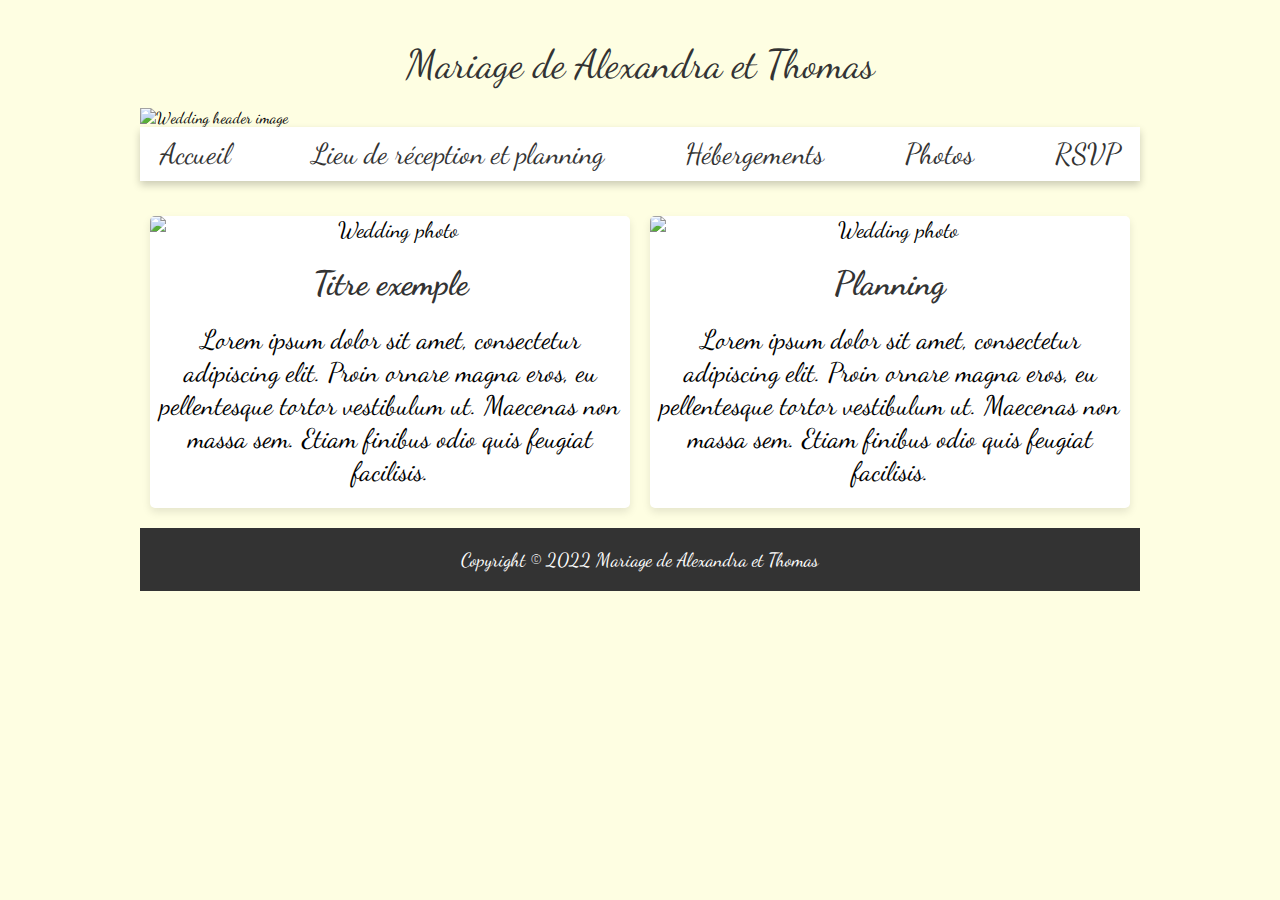
==== index.html @ d8d67afb "add lieu et planning" ====
<!DOCTYPE html>
<html>
<head>
  <meta charset="utf-8">
  <title>Notre Mariage</title>
  <link rel="stylesheet" href="styles/style.css">
  <link href='https://fonts.googleapis.com/css?family=Dancing+Script' rel='stylesheet'>
</head>
<body>
  <div class="container">
    <h1>Mariage de Alexandra et Thomas</h1>
    <img src="https://www.placedesgrandsvins.com/wp-content/uploads/2016/07/paysage-vignoble-beaujolais.jpg" alt="Wedding header image" class="header-image">
    <nav class="navigation">
      <a href="index.html">Accueil</a>
      <a href="details.html">Lieu de réception et planning</a>
      <a href="lodging.html">Hébergements</a>
      <a href="#">Photos</a>
      <a href="#">RSVP</a>
    </nav>
    <div class="countdown-container">
      <div id="countdown"></div>
    </div>
    <div class="main-content">
      <div class="column">
        <div class="card">
          <img src="photo.jpg" alt="Wedding photo">
          <h3>Titre exemple</h3>
          <p>Lorem ipsum dolor sit amet, consectetur adipiscing elit. Proin ornare magna eros, eu pellentesque tortor vestibulum ut. Maecenas non massa sem. Etiam finibus odio quis feugiat facilisis.</p>
        </div>
      </div>
      <div class="column">
        <div class="card">
          <img src="photo2.jpg" alt="Wedding photo">
          <h3>Planning</h3>
          <p>Lorem ipsum dolor sit amet, consectetur adipiscing elit. Proin ornare magna eros, eu pellentesque tortor vestibulum ut. Maecenas non massa sem. Etiam finibus odio quis feugiat facilisis.</p>
        </div>
      </div>
      </div>
      <footer class="footer">
        <p>Copyright &copy; 2022 Mariage de Alexandra et Thomas</p>
      </footer>
      </div>
      </body>
      </html>
      <script>
        var countDownDate = new Date("Aug 26, 2023 14:30:00").getTime();
      
        var x = setInterval(function() {
          var now = new Date().getTime();
          var distance = countDownDate - now;
      
          var days = Math.floor(distance / (1000 * 60 * 60 * 24));
          var hours = Math.floor((distance % (1000 * 60 * 60 * 24)) / (1000 * 60 * 60));
          var minutes = Math.floor((distance % (1000 * 60 * 60)) / (1000 * 60));
          var seconds = Math.floor((distance % (1000 * 60)) / 1000);
      
          document.getElementById("countdown").innerHTML = "La réception aura lieu dans " + days + " jours " + hours + " heures " + minutes + " minutes " + seconds + " secondes ";
      
          if (distance < 0) {
            clearInterval(x);
            document.getElementById("countdown").innerHTML = "Expired";
          }
        }, 1000);
      </script>
---- styles/style.css ----
/* Add your CSS styles here */
body {
    font-family: 'Dancing Script', sans-serif;
    background-color: #fefee2;
    margin: 0;
    padding: 0;
  }
  .container {
    max-width: 1000px;
    margin: 0 auto;
    padding: 20px;
  }
  h1 {
    text-align: center;
    margin: 20px 0;
    font-size: 2.5em;
    color: #333;
    font-weight: lighter;
  }
  h2 {
    margin: 20px 0;
    font-size: 1.75em;
    color: #333;
    font-weight: lighter
  }
  .header-image {
    display: block;
    margin: 0 auto;
    max-width: 100%;
    height: auto;
  }
  .navigation {
    display: flex;
    font-size: 1.5em;
    justify-content: space-between;
    align-items: center;
    background-color: #fff;
    color: #333;
    padding: 10px 20px;
    box-shadow: 0 4px 8px rgba(0, 0, 0, 0.2)
  }
  .navigation a {
    color: #333;
    text-decoration: none;
    font-size: 1.2em;
    margin: 0px;
  }
  .navigation a:hover {
    color: #000000;
    font-weight: bold;
  }
  .main-content {
    display: flex;
    flex-wrap: wrap;
    margin: 20px 0;
    font-size: 1.4em;
  }
  
  .main-content .column {
    flex: 1;
    margin: 0 10px;
  }
  .card {
    background-color: #fff;
    box-shadow: 0 4px 8px rgba(0, 0, 0, 0.1);
    border-radius: 5px;
    overflow: hidden;
    text-align: center;
    transition: all 0.3s ease;
  }
  .card:hover {
    box-shadow: 0 8px 16px rgba(0, 0, 0, 0.2);
    transform: translateY(-5px);
  }
  .card img {
    display: block;
    max-width: 100%;
    height: auto;
  }
  .card h3 {
    margin: 20px 0;
    font-size: 1.5em;
    color: #333;
  }
  .card p {
    margin: 20px 0;
    font-size: 1.2em;
}
.footer {
  background-color: #333;
  color: #fff;
  padding: 20px;
  text-align: center;
}
.footer p {
  margin: 0;
  font-size: 1.2em;
}
.liste {
    font-size: 1.5em;
  }
table {
    border-collapse: collapse;
  }
  th{
    border: 1px solid #ddd;
    padding: 8px;
    font-size: 0.8em;
  }
  table td:first-child  { border: 1px solid #ddd;
    padding: 8px;
    font-size: 0.8em;
    width: 15%;}
table td:nth-child(2) { border: 1px solid #ddd;
    padding: 8px;
    font-size: 0.8em;
    width: 35%;}
table td:nth-child(3) { border: 1px solid #ddd;
    padding: 8px;
    font-size: 0.8em; 
width: 15%;
text-align: center;}
table td:last-child   { border: 1px solid #ddd;
    padding: 8px;
    font-size: 0.8em;
    width: 35%;
}
iframe-container {
  display: flex;
  margin: 0 auto;
  justify-content: center;
}
iframe {
  display: block;
  margin: 0 auto;
  justify-content: center;
}

.planning table {
  display: block;
  margin: 0 auto;
  font-size: 1.6em;
  width: 800px;
  text-align: center;
}
.planning th{
  border-bottom: #333;
  padding: 8px;
  font-size: 0.8em;
}
.planning table td:first-child  { 
  padding: 8px;
  font-size: 0.8em;
  width: 50%;}
.planning table td:nth-child(2) { 
  padding: 8px;
  font-size: 0.8em;
  width: 50%;}

.planning {
  margin: 0 auto;
}
.countdown-container{
  display: flex;
  margin-top: 15px;
  margin-bottom: 15px;
  margin-left: auto;
  margin-right: auto;
  justify-content: center;
  font-size: 1.75em;
}

  
  
/* Media queries */
@media (max-width: 600px) {
  .main-content .column {
    flex: 0 0 100%;
  }
}
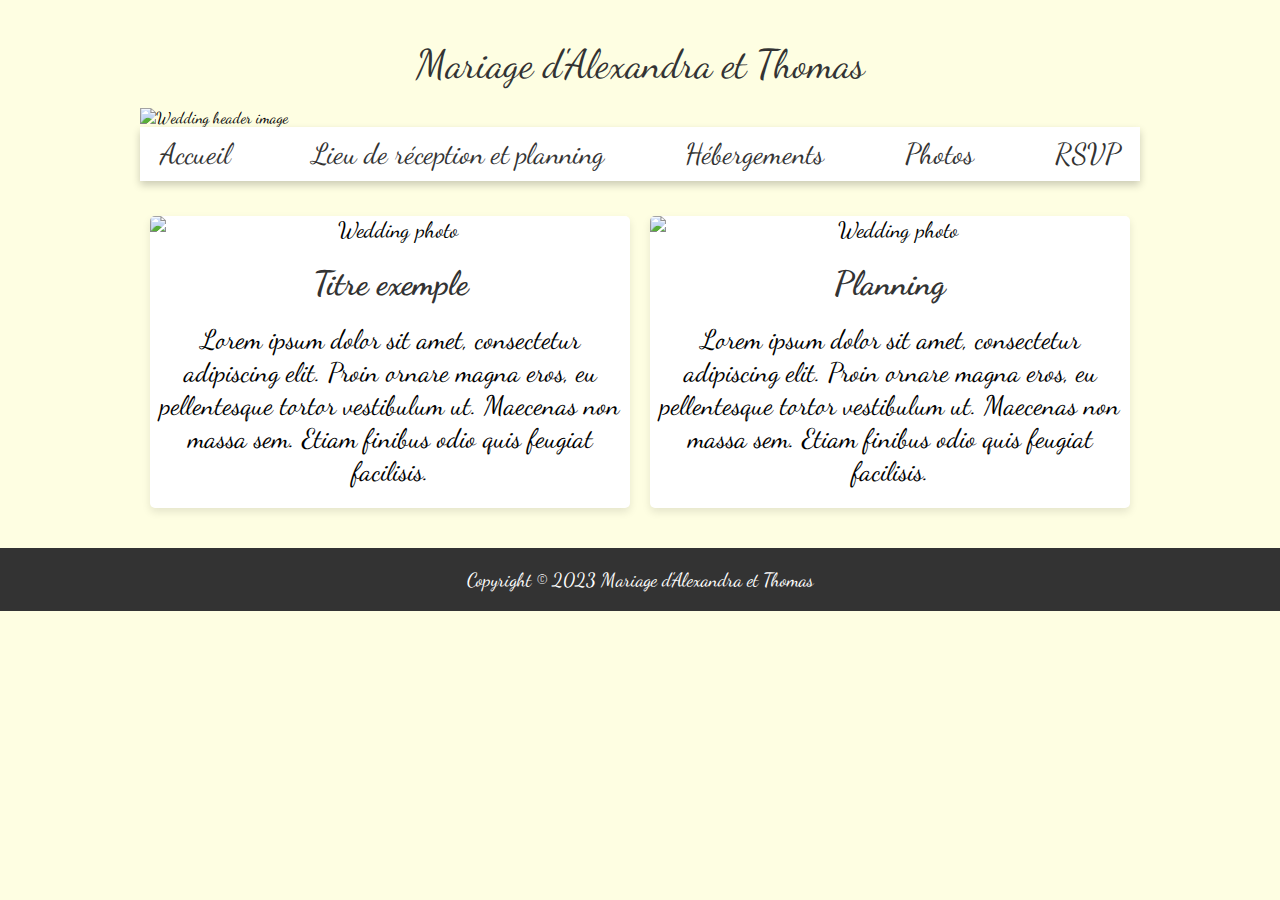
==== commit c8c65175: "mise en page et correction titre" ====
--- a/index.html
+++ b/index.html
@@ -8,7 +8,7 @@
 </head>
 <body>
   <div class="container">
-    <h1>Mariage de Alexandra et Thomas</h1>
+    <h1>Mariage d'Alexandra et Thomas</h1>
     <img src="https://www.placedesgrandsvins.com/wp-content/uploads/2016/07/paysage-vignoble-beaujolais.jpg" alt="Wedding header image" class="header-image">
     <nav class="navigation">
       <a href="index.html">Accueil</a>
@@ -36,11 +36,11 @@
         </div>
       </div>
       </div>
-      <footer class="footer">
-        <p>Copyright &copy; 2022 Mariage de Alexandra et Thomas</p>
-      </footer>
       </div>
       </body>
+      <footer class="footer">
+        <p>Copyright &copy; 2023 Mariage d'Alexandra et Thomas</p>
+      </footer>
       </html>
       <script>
         var countDownDate = new Date("Aug 26, 2023 14:30:00").getTime();
@@ -54,7 +54,7 @@
           var minutes = Math.floor((distance % (1000 * 60 * 60)) / (1000 * 60));
           var seconds = Math.floor((distance % (1000 * 60)) / 1000);
       
-          document.getElementById("countdown").innerHTML = "La réception aura lieu dans " + days + " jours " + hours + " heures " + minutes + " minutes " + seconds + " secondes ";
+          document.getElementById("countdown").innerHTML = "La réception aura lieu dans " + days + " jours " + hours + " heures " + minutes + " minutes " + seconds + "secondes ";
       
           if (distance < 0) {
             clearInterval(x);
--- a/styles/style.css
+++ b/styles/style.css
@@ -99,66 +99,57 @@
 .liste {
     font-size: 1.5em;
   }
-table {
+.main-content-lodge table {
     border-collapse: collapse;
   }
-  th{
+  .main-content-lodge th{
     border: 1px solid #ddd;
     padding: 8px;
     font-size: 0.8em;
   }
-  table td:first-child  { border: 1px solid #ddd;
+  .main-content-lodge table td:first-child  { border: 1px solid #ddd;
     padding: 8px;
     font-size: 0.8em;
     width: 15%;}
-table td:nth-child(2) { border: 1px solid #ddd;
+    .main-content-lodge table td:nth-child(2) { border: 1px solid #ddd;
     padding: 8px;
     font-size: 0.8em;
     width: 35%;}
-table td:nth-child(3) { border: 1px solid #ddd;
+    .main-content-lodge table td:nth-child(3) { border: 1px solid #ddd;
     padding: 8px;
     font-size: 0.8em; 
 width: 15%;
 text-align: center;}
-table td:last-child   { border: 1px solid #ddd;
+.main-content-lodge table td:last-child   { border: 1px solid #ddd;
     padding: 8px;
     font-size: 0.8em;
     width: 35%;
 }
-iframe-container {
-  display: flex;
-  margin: 0 auto;
-  justify-content: center;
-}
 iframe {
   display: block;
   margin: 0 auto;
-  justify-content: center;
 }
 
 .planning table {
-  display: block;
   margin: 0 auto;
   font-size: 1.6em;
-  width: 800px;
   text-align: center;
 }
 .planning th{
-  border-bottom: #333;
-  padding: 8px;
+  border-bottom:1.5px solid #333;
+  padding: 1px;
   font-size: 0.8em;
 }
 .planning table td:first-child  { 
-  padding: 8px;
-  font-size: 0.8em;
-  width: 50%;}
+  padding: 12px;
+  font-size: 0.8em;}
 .planning table td:nth-child(2) { 
-  padding: 8px;
-  font-size: 0.8em;
-  width: 50%;}
+  padding: 12px;
+  font-size: 0.8em;}
 
 .planning {
   margin: 0 auto;
+  justify-content: center;
 }
 .countdown-container{
   display: flex;
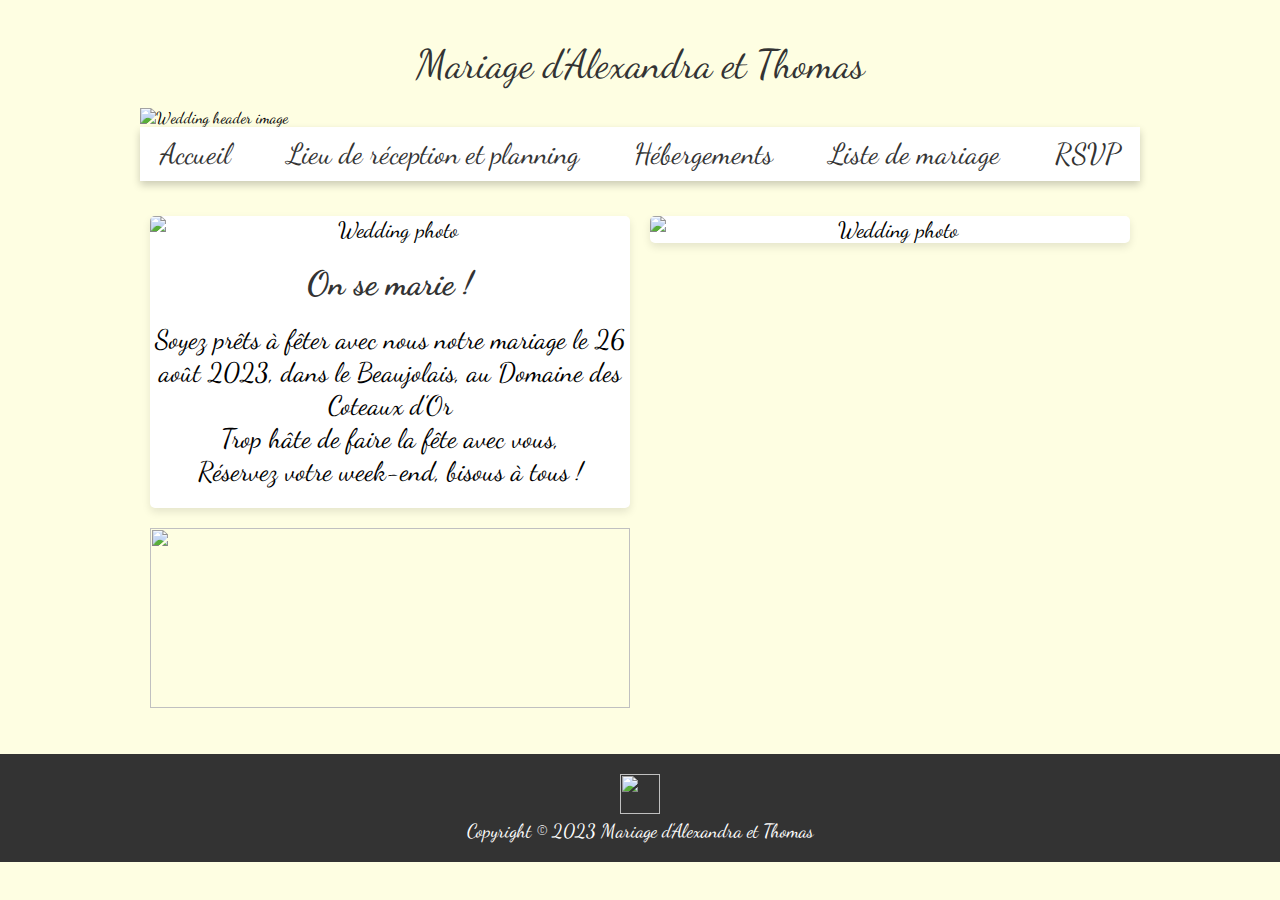
==== commit c8203347: "ajout liste de mariage" ====
--- a/index.html
+++ b/index.html
@@ -9,13 +9,13 @@
 <body>
   <div class="container">
     <h1>Mariage d'Alexandra et Thomas</h1>
-    <img src="https://www.placedesgrandsvins.com/wp-content/uploads/2016/07/paysage-vignoble-beaujolais.jpg" alt="Wedding header image" class="header-image">
+    <img src="static/img/maison.jpg" alt="Wedding header image" class="header-image">
     <nav class="navigation">
       <a href="index.html">Accueil</a>
       <a href="details.html">Lieu de réception et planning</a>
       <a href="lodging.html">Hébergements</a>
-      <a href="#">Photos</a>
-      <a href="#">RSVP</a>
+      <a href="liste.html">Liste de mariage</a>
+      <a href="rsvp.html">RSVP</a>
     </nav>
     <div class="countdown-container">
       <div id="countdown"></div>
@@ -23,22 +23,24 @@
     <div class="main-content">
       <div class="column">
         <div class="card">
-          <img src="photo.jpg" alt="Wedding photo">
-          <h3>Titre exemple</h3>
-          <p>Lorem ipsum dolor sit amet, consectetur adipiscing elit. Proin ornare magna eros, eu pellentesque tortor vestibulum ut. Maecenas non massa sem. Etiam finibus odio quis feugiat facilisis.</p>
+          <img src="static/img/nous.JPG" alt="Wedding photo">
+          <h3>On se marie !</h3>
+          <p>Soyez prêts à fêter avec nous notre mariage le 26 août 2023, dans le Beaujolais, au Domaine des Coteaux d’Or
+            <br> Trop hâte de faire la fête avec vous,
+            <br>Réservez votre week-end, bisous à tous !</p>
         </div>
+        <img style="height: 180px; width: 480px;margin-top: 20px;"src="static/img/Accueil.jpeg">
       </div>
       <div class="column">
         <div class="card">
-          <img src="photo2.jpg" alt="Wedding photo">
-          <h3>Planning</h3>
-          <p>Lorem ipsum dolor sit amet, consectetur adipiscing elit. Proin ornare magna eros, eu pellentesque tortor vestibulum ut. Maecenas non massa sem. Etiam finibus odio quis feugiat facilisis.</p>
+          <img  src="static/img/nous2.jpeg" alt="Wedding photo">
         </div>
       </div>
       </div>
       </div>
       </body>
       <footer class="footer">
+        <p><a href="https://www.facebook.com/events/716176166688836/"><img style="width: 40px; height: 40px; " src="static/img/fb.png"></a></p>
         <p>Copyright &copy; 2023 Mariage d'Alexandra et Thomas</p>
       </footer>
       </html>
--- a/styles/style.css
+++ b/styles/style.css
@@ -19,7 +19,7 @@
   }
   h2 {
     margin: 20px 0;
-    font-size: 1.75em;
+    font-size: 1.9em;
     color: #333;
     font-weight: lighter
   }
@@ -160,7 +160,14 @@
   justify-content: center;
   font-size: 1.75em;
 }
-
+.image-container{
+  display: flex;
+  flex-wrap: wrap;
+  margin: 0 auto;
+}
+.image-container a{
+  margin: 0 auto;
+}
   
   
 /* Media queries */
